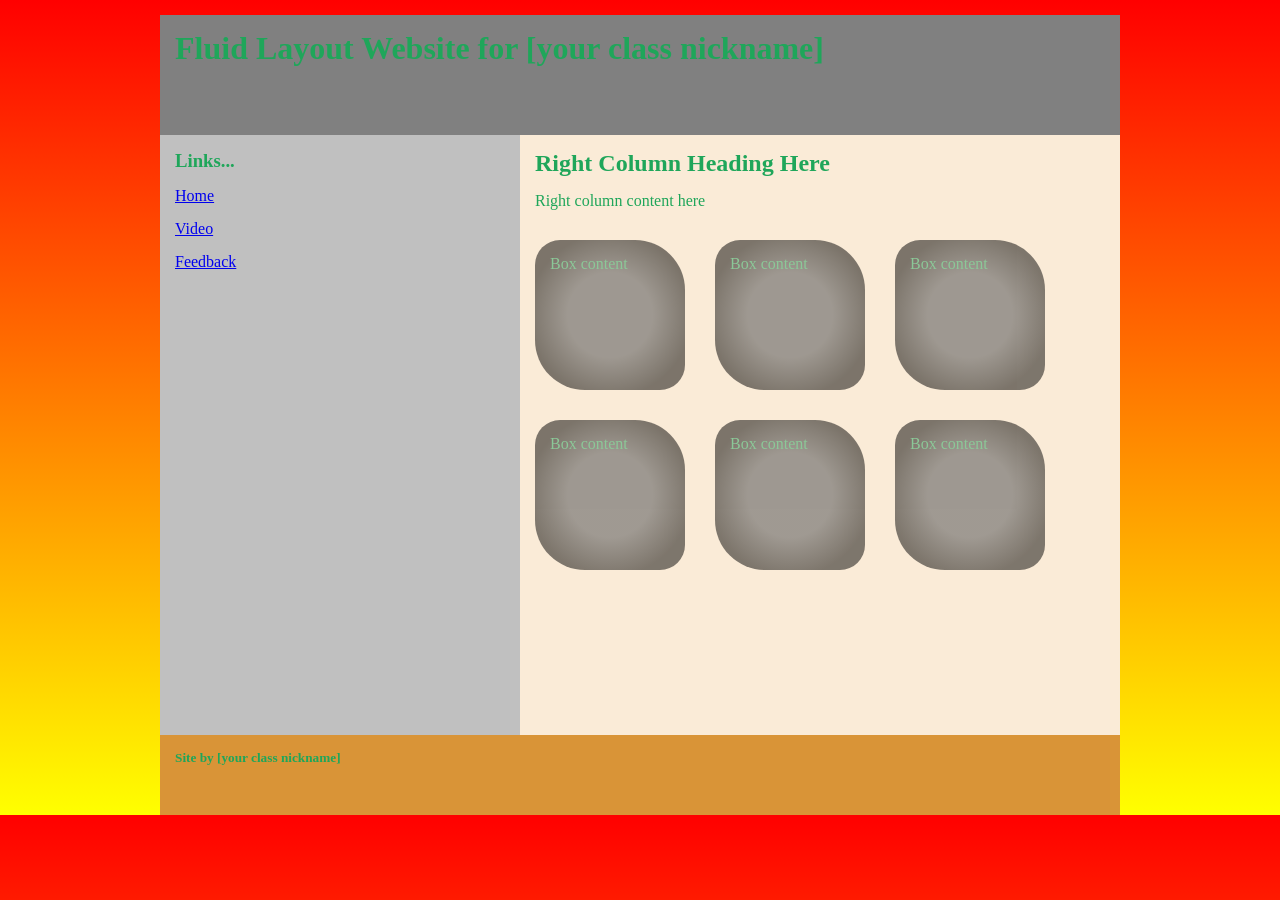
==== index.html @ 945b60c7 "added week 3 class templates as starting point of portfolio" ====
<!DOCTYPE HTML>
<html>

<head>
    <meta charset="UTF-8">
    <title>Responsive Template</title>
    <meta name="viewport" content="width=device-width">
    <!--style sheet is for full-size monitor-->
    <link href="full.css" rel="stylesheet" type="text/css" 
    media="only screen and (min-width:960px)">
    <!--style sheet is for tablet-->
    <link href="tablet.css" rel="stylesheet" type="text/css"
    media="only screen and (min-width:481px) and (max-width:959px)">
    <!--style sheet is for smart phone-->
    <link href="smartphone.css" rel="stylesheet" type="text/css"
    media="only screen and (max-width:480px)">
</head>

<body>
    <div id="wrapper">
        <div id="banner">
            <h1>Fluid Layout Website for [your class nickname]</h1>
        </div>
        <div id="left-column">
            <h3>Links...</h3>
            <p><a class="button" href="index.html">Home</a></p>
            <p><a class="button" href="video.html">Video</a></p>
            <p><a class="button" href="form.html">Feedback</a></p>
        </div>
        <div id="right-column">
            <h2>Right Column Heading Here </h2>
            <p>Right column content here </p>
            <div class="box">
                <p>Box content</p>
            </div>
            <div class="box">
                <p>Box content</p>
            </div>
            <div class="box">
                <p>Box content</p>
            </div>
            <div class="box">
                <p>Box content</p>
            </div>
            <div class="box">
                <p>Box content</p>
            </div>
            <div class="box">
                <p>Box content</p>
            </div>
        </div> <!--The clear class style clears (removes) float-->
        <div class="clear"></div>
        <div id="footer">
            <h5>Site by [your class nickname]</h5>
        </div>
    </div>
</body>
</html>
---- full.css ----
/* Cascading Style Sheet*/
/* CSS-3 */
/* color combinations
 #D99437, #23B7D9, #1FA65A, #F2E2CE, #8176D7 */
@charset "UTF-8";

video
{
    margin: 15px;
    padding: 15px;
    background-color: #000000;
    border: 2px white solid;
    box-shadow: 10px 10px 5px black;
}

button
{
    margin: 15px;
    padding: 5px;
    background-color: black;
    color: white;
    height: 40px;
    border: 2px white solid;
    box-shadow: 10px 10px 5px black;
    border-radius: 5px;
}

button:hover
{
    margin: 15px;
    padding: 5px;
    background-color: beige;
    color: black;
    height: 40px;
    border: 2px white solid;
    box-shadow: -10px -10px 5px black;
    border-radius: 5px;
}

#wrapper
{
    width: 960px;
    height: 800px;
    margin-left: auto;
    margin-right: auto;
    background-color:#D99437;
}

header,footer
{
    background-color: white;
    color: red;
    padding-top: 5px;
    padding-bottom: 5px;
}
aside
{
    background-color: beige;
    float: right;
    width: 300px;
    margin: 5px;
    padding: 5px;
}
figure
{
    position: relative;
    width: 220px;
    height: 200px;
    background-color: aliceblue;
    margin: 5px;
    padding: 5px;
    border: 1px solid black;
}
img
{
    width: 220px;
}
figcaption
{
    position: bottom;
    background-color: #000000;
    color: aliceblue;
}
#right-column
{
    width: 600px;
    height: 600px;
    float:right;
    background-color: antiquewhite;
}
#left-column
{
    width: 360px;
    height: 600px;
    float:left;
    background-color: silver;
}
h1,h2,h3,h4,h5,h6,p,li {
    margin: 15px;
    color: #1FA65A;
}
#footer
{
    height: 80px;
}
.clear
{
    clear: both;
}
#banner
{
    height:120px;
    background-color: grey;
}
#banner h1{
    padding-top: 15px;
    color: #1FA65A;
}
body{
    font-family:JetBrains Mono;
    padding: 0px;
    margin: 0px;
    background: linear-gradient(to bottom, red 0%,yellow 100%);
}
.box
{
    height: 150px;
    width: 150px;
    float: left;
    background-color: tan;
    margin: 15px;
    opacity: .5;
    border-radius: 25px 50px;
    /* Permalink - use to edit and share this gradient: https://colorzilla.com/gradient-editor/#45484d+40,000000+77 */
background: radial-gradient(ellipse at center,  #45484d 40%,#000000 77%); /* W3C, IE10+, FF16+, Chrome26+, Opera12+, Safari7+ */

}
.box:hover
{
    background-color: white;
    opacity: 1;
}
---- smartphone.css ----
@media only screen and (max-width : 480px) {
    body {
        color: white;
        font-family: Verdana, Geneva, Arial, sans-serif;
        padding: 0px;
        margin: 0px;
    }

    h1,h2,h3,h4,h5,h6,p,li {
        margin-left: 15px;
        margin-top: 0px;
    }

    #wrapper {
        width: 100%;
    }

    #right-column {
        width: 100%;
        float: none;
        height: 1200px;
        background-color: DarkOrange;
    }

    #left-column {
        float: none;
        height: 120px;
        width: 100%;
    }

    #footer {
        height: 80px;
        background-color: black;
    }

    #banner {
        height: 100px;
        background-color: black;
    }

    .box {
        width: 90%;
        min-height: 120px;
        background-color: dark-red;
        margin: 15px;
        opacity: 1;
    }

    .button {
        font-size: x-large;
        text-decoration: none;
        background-color: LightBlue;
        display: block;
        width: 25%;
        float: left;
        padding: 5px;
        margin: 5px;
        border-radius: 5px;
        box-shadow: 5px 5px 3px gray;
    }

    .button:hover {
        box-shadow: 5px 5px 3px black;
    }
}
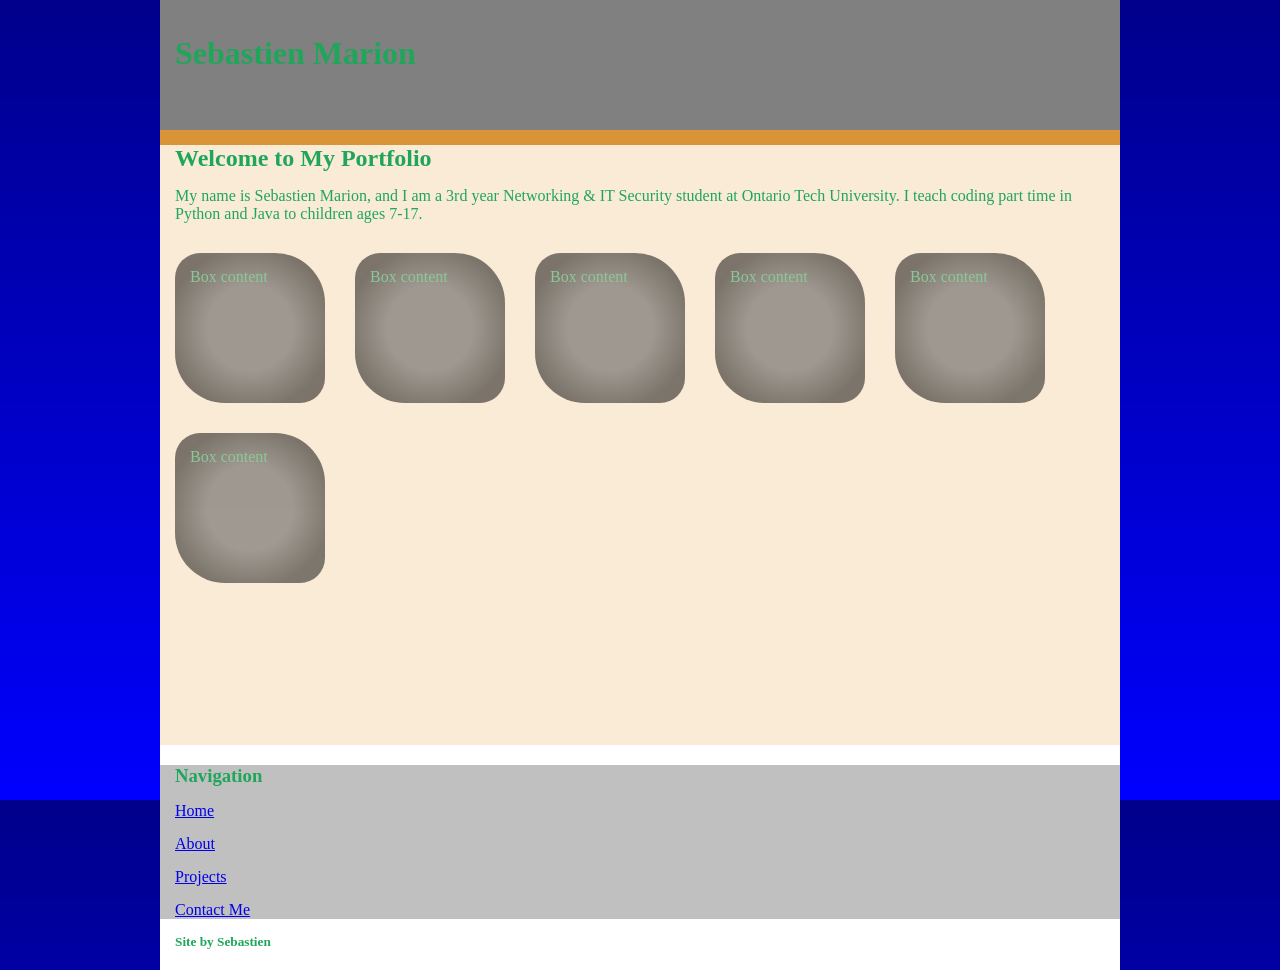
==== commit 2de912df: "Changed the homepage layout and links to be a portfolio. Moved nav to footer." ====
--- a/index.html
+++ b/index.html
@@ -3,7 +3,7 @@
 
 <head>
     <meta charset="UTF-8">
-    <title>Responsive Template</title>
+    <title>Sebastien Marion | Home</title>
     <meta name="viewport" content="width=device-width">
     <!--style sheet is for full-size monitor-->
     <link href="full.css" rel="stylesheet" type="text/css" 
@@ -18,18 +18,13 @@
 
 <body>
     <div id="wrapper">
-        <div id="banner">
-            <h1>Fluid Layout Website for [your class nickname]</h1>
-        </div>
-        <div id="left-column">
-            <h3>Links...</h3>
-            <p><a class="button" href="index.html">Home</a></p>
-            <p><a class="button" href="video.html">Video</a></p>
-            <p><a class="button" href="form.html">Feedback</a></p>
-        </div>
+        <header id="banner">
+            <h1>Sebastien Marion</h1>
+        </header>
+        
         <div id="right-column">
-            <h2>Right Column Heading Here </h2>
-            <p>Right column content here </p>
+            <h2>Welcome to My Portfolio</h2>
+            <p>My name is Sebastien Marion, and I am a 3rd year Networking & IT Security student at Ontario Tech University. I teach coding part time in Python and Java to children ages 7-17.</p>
             <div class="box">
                 <p>Box content</p>
             </div>
@@ -50,9 +45,18 @@
             </div>
         </div> <!--The clear class style clears (removes) float-->
         <div class="clear"></div>
-        <div id="footer">
-            <h5>Site by [your class nickname]</h5>
-        </div>
+        <footer id="footer">
+            <!--Moved the navigation links to the bottom of the page, byt putting it in the footer section.-->
+            <nav id="left-column">
+                <h3>Navigation</h3>
+                <!--Modified the links section of the base code to be my navigation section, will do the same for projects-->
+                <p><a class="button" href="index.html">Home</a></p>
+                <p><a class="button" href="about.html">About</a></p>
+                <p><a class="button" href="projects.html">Projects</a></p>
+                <p><a class="button" href="contact.html">Contact Me</a></p>
+            </nav>
+            <h5>Site by Sebastien</h5>
+        </footer>
     </div>
 </body>
 </html>
--- a/full.css
+++ b/full.css
@@ -83,16 +83,18 @@
 }
 #right-column
 {
-    width: 600px;
+    width: 100%;
     height: 600px;
-    float:right;
+    float:none;
     background-color: antiquewhite;
 }
 #left-column
 {
-    width: 360px;
-    height: 600px;
-    float:left;
+    /*changing from a set pixel height to a fluid design*/
+/* making the height auto to have once again a fluid design*/
+    width: 100%;
+    height: auto;
+    float:none;
     background-color: silver;
 }
 h1,h2,h3,h4,h5,h6,p,li {
@@ -101,7 +103,7 @@
 }
 #footer
 {
-    height: 80px;
+    height: auto;
 }
 .clear
 {
@@ -120,7 +122,7 @@
     font-family:JetBrains Mono;
     padding: 0px;
     margin: 0px;
-    background: linear-gradient(to bottom, red 0%,yellow 100%);
+    background: linear-gradient(to bottom, darkblue 0%, blue 100%);
 }
 .box
 {
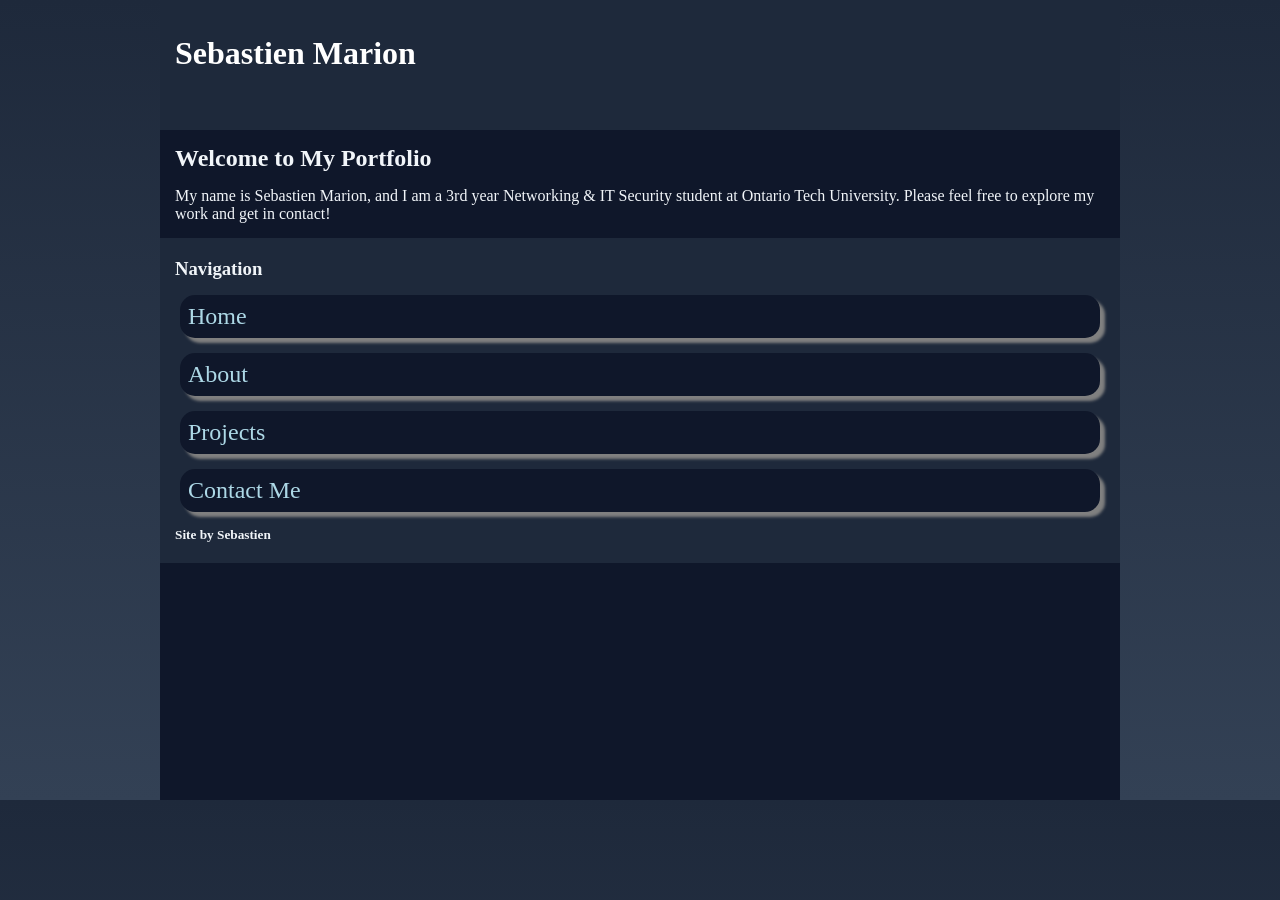
==== commit 1235a724: "Added about me section and photo" ====
--- a/index.html
+++ b/index.html
@@ -24,25 +24,8 @@
         
         <div id="right-column">
             <h2>Welcome to My Portfolio</h2>
-            <p>My name is Sebastien Marion, and I am a 3rd year Networking & IT Security student at Ontario Tech University. I teach coding part time in Python and Java to children ages 7-17.</p>
-            <div class="box">
-                <p>Box content</p>
-            </div>
-            <div class="box">
-                <p>Box content</p>
-            </div>
-            <div class="box">
-                <p>Box content</p>
-            </div>
-            <div class="box">
-                <p>Box content</p>
-            </div>
-            <div class="box">
-                <p>Box content</p>
-            </div>
-            <div class="box">
-                <p>Box content</p>
-            </div>
+            <p>My name is Sebastien Marion, and I am a 3rd year Networking & IT Security student at Ontario Tech University. Please feel free to explore my work and get in contact!</p>
+            
         </div> <!--The clear class style clears (removes) float-->
         <div class="clear"></div>
         <footer id="footer">
--- a/full.css
+++ b/full.css
@@ -2,6 +2,7 @@
 /* CSS-3 */
 /* color combinations
  #D99437, #23B7D9, #1FA65A, #F2E2CE, #8176D7 */
+ /*The palette for my website I used a navy background and light text for a contrast, and bright accents. I used #0F172A, #1E293B, #F1F5F9, #2DD4BF*/
 @charset "UTF-8";
 
 video
@@ -43,13 +44,13 @@
     height: 800px;
     margin-left: auto;
     margin-right: auto;
-    background-color:#D99437;
+    background-color:#0F172A;
 }
 
 header,footer
 {
-    background-color: white;
-    color: red;
+    background-color: #1E293B;
+    color: #F1F5F9;
     padding-top: 5px;
     padding-bottom: 5px;
 }
@@ -65,8 +66,8 @@
 {
     position: relative;
     width: 220px;
-    height: 200px;
-    background-color: aliceblue;
+    /*removed the height rule to allow the image to fit in the section*/
+    background-color: #1E293B;
     margin: 5px;
     padding: 5px;
     border: 1px solid black;
@@ -84,22 +85,23 @@
 #right-column
 {
     width: 100%;
-    height: 600px;
+    /*we used auto for the margin-left and right, so I see it can be applied to height as well to make the design fluid like I've been doing*/
+    height: auto;
     float:none;
-    background-color: antiquewhite;
+    background-color: #0F172A;
 }
 #left-column
 {
-    /*changing from a set pixel height to a fluid design*/
+    /*changing from a set pixel height to a fluid design, using auto*/
 /* making the height auto to have once again a fluid design*/
     width: 100%;
     height: auto;
     float:none;
-    background-color: silver;
+    background-color: #1E293B;
 }
 h1,h2,h3,h4,h5,h6,p,li {
     margin: 15px;
-    color: #1FA65A;
+    color: #F1F5F9;
 }
 #footer
 {
@@ -112,17 +114,18 @@
 #banner
 {
     height:120px;
-    background-color: grey;
+    background-color: #1E293B;
 }
 #banner h1{
     padding-top: 15px;
-    color: #1FA65A;
+    color: white;
 }
 body{
     font-family:JetBrains Mono;
     padding: 0px;
     margin: 0px;
-    background: linear-gradient(to bottom, darkblue 0%, blue 100%);
+    background: linear-gradient(to bottom, #1E293B 0%, #334155 100%);
+    /*found a blue gradient type that I like for the desktop*/
 }
 .box
 {
@@ -141,4 +144,24 @@
 {
     background-color: white;
     opacity: 1;
+}
+/*copied from tablet.css, then changed them to be full width for desktop */
+.button {
+    font-size: x-large;
+    text-decoration: none;
+    background-color: #0F172A;
+    /*added a color for the links*/
+    color: lightblue;
+    display: block;
+    width: auto;
+    float: none;
+    padding: 8px;
+    margin: 5px;
+    border-radius: 15px;
+    box-shadow: 5px 5px 3px gray;
+    /*took the hover effect shown in class for the buttons and having them turn grey whe selected.*/
+}
+
+.button:hover {
+    box-shadow: 5px 5px 3px black;
 }
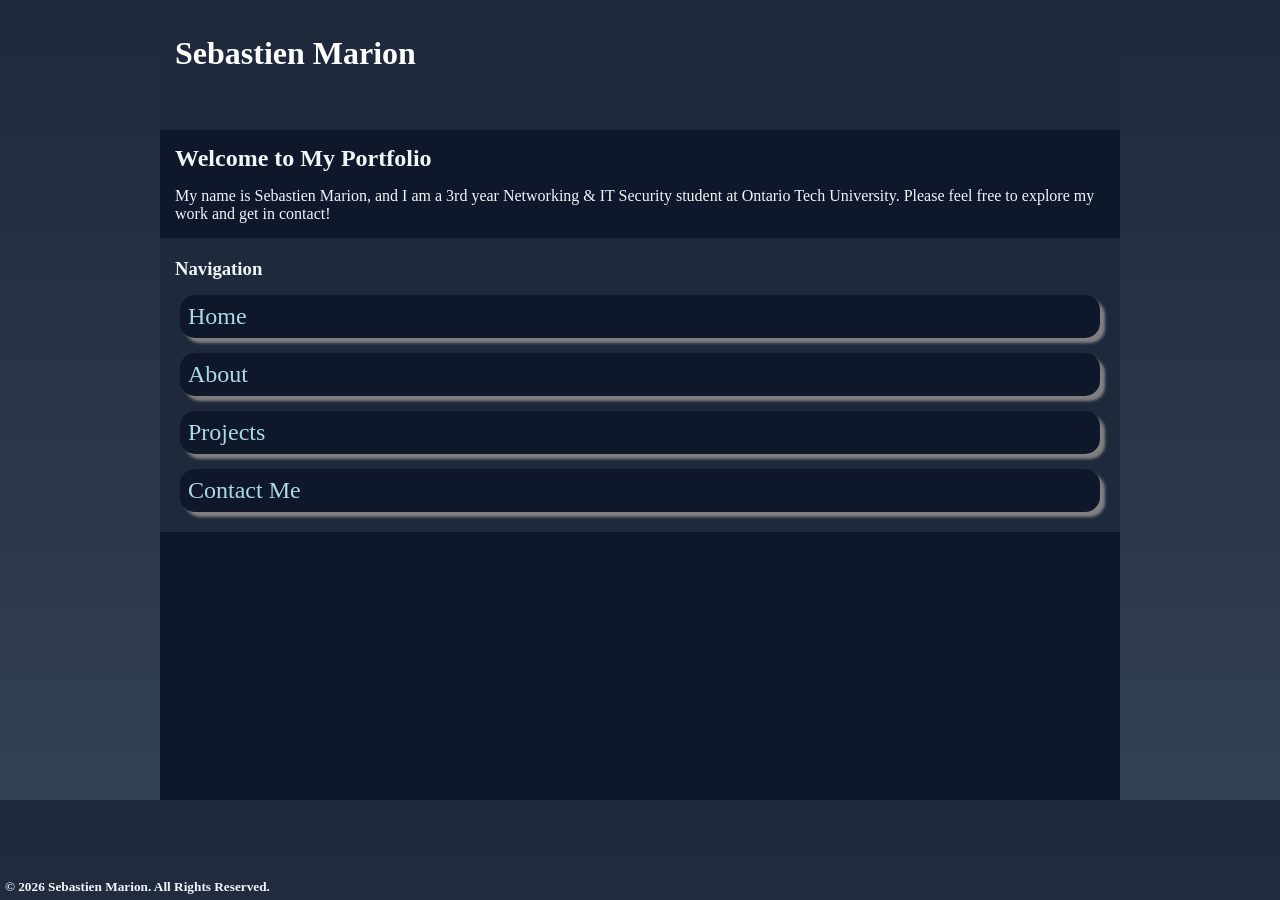
==== commit cade86bf: "Completed project descriptions and moved copyright to be consistent in the bottom left on desktop" ====
--- a/index.html
+++ b/index.html
@@ -38,7 +38,7 @@
                 <p><a class="button" href="projects.html">Projects</a></p>
                 <p><a class="button" href="contact.html">Contact Me</a></p>
             </nav>
-            <h5>Site by Sebastien</h5>
+            <h5 id="copyright">© 2026 Sebastien Marion. All Rights Reserved.</h5>
         </footer>
     </div>
 </body>
--- a/full.css
+++ b/full.css
@@ -164,4 +164,13 @@
 
 .button:hover {
     box-shadow: 5px 5px 3px black;
+}
+
+/*used the example in week 4 to make a fixed position copyright notice, the old one was just in the panel*/
+#copyright {
+    position: fixed;
+    bottom: 0;
+    left: 0;
+    padding: 5px;
+    margin: 0;
 }
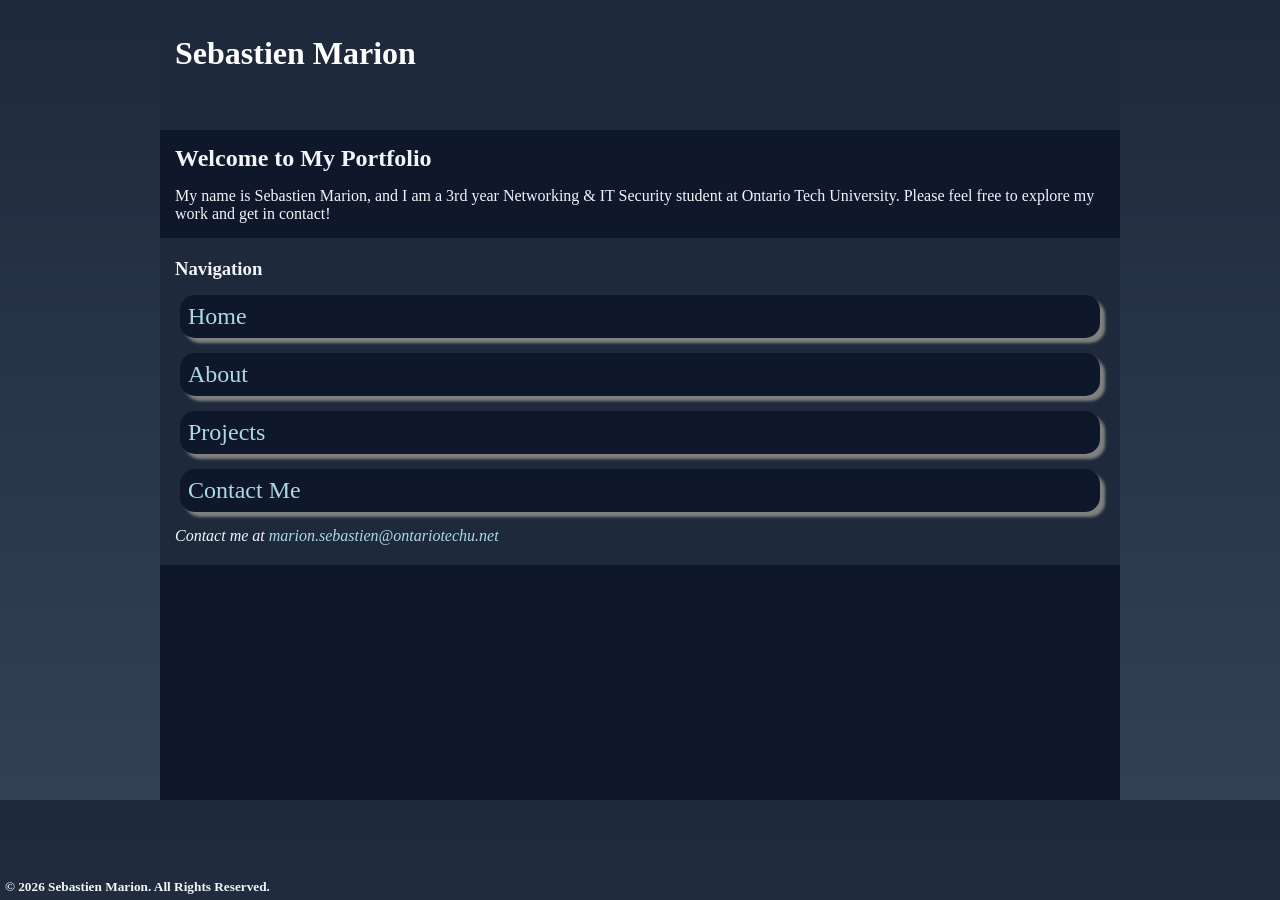
==== commit a9d290b3: "Added contact form and a now readable footer email link to each page" ====
--- a/index.html
+++ b/index.html
@@ -38,6 +38,12 @@
                 <p><a class="button" href="projects.html">Projects</a></p>
                 <p><a class="button" href="contact.html">Contact Me</a></p>
             </nav>
+            <address>
+                <p>
+                    Contact me at <a class="emaillink" href="mailto:marion.sebastien@ontariotechu.net">
+                        marion.sebastien@ontariotechu.net</a>
+                </p>
+            </address>
             <h5 id="copyright">© 2026 Sebastien Marion. All Rights Reserved.</h5>
         </footer>
     </div>
--- a/full.css
+++ b/full.css
@@ -162,6 +162,11 @@
     /*took the hover effect shown in class for the buttons and having them turn grey whe selected.*/
 }
 
+.emaillink {
+    color: lightblue;
+    text-decoration: none;
+}
+
 .button:hover {
     box-shadow: 5px 5px 3px black;
 }
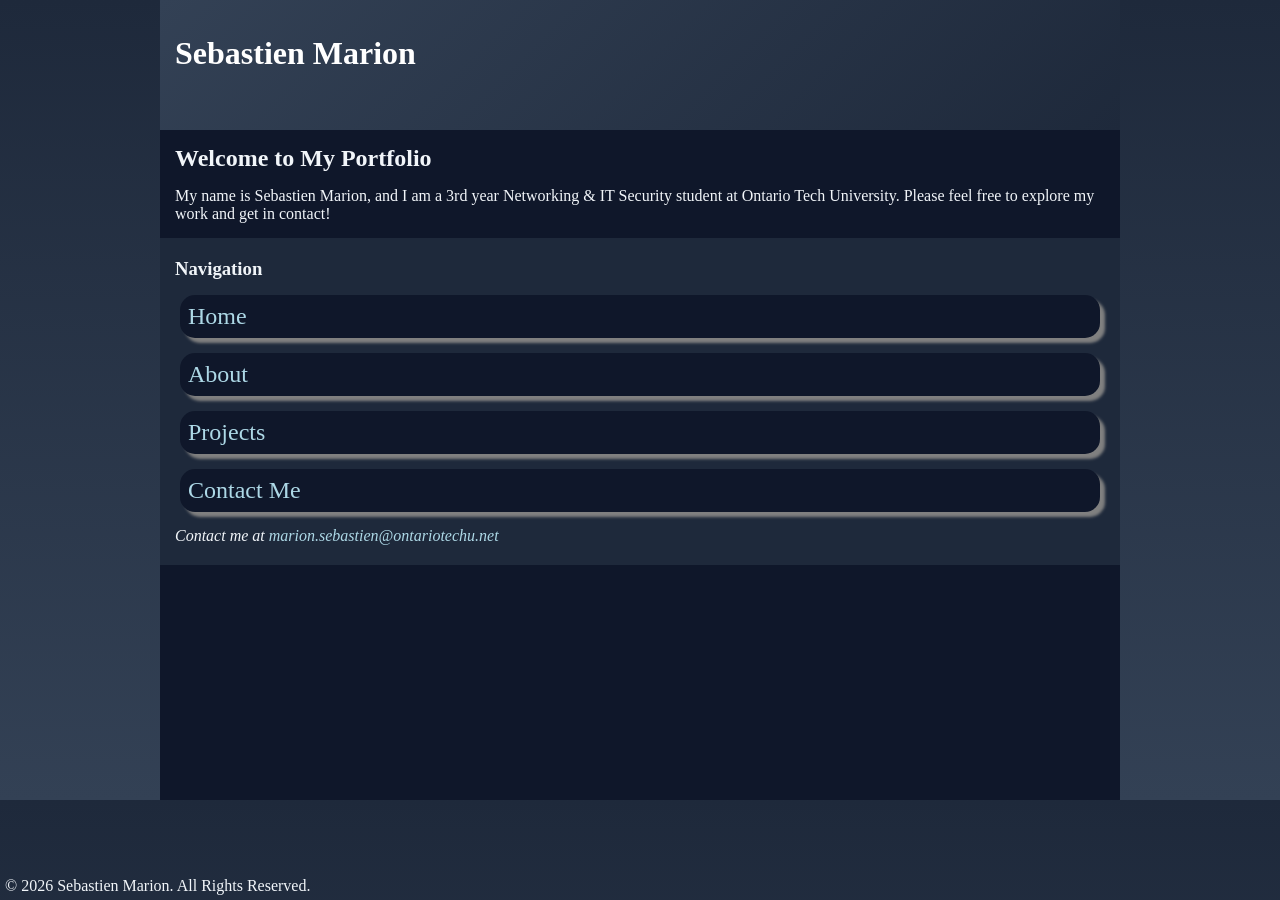
==== commit 63308ca8: "Added a language to the page along with changing copyright to a paragraph, w3c checker" ====
--- a/index.html
+++ b/index.html
@@ -1,5 +1,5 @@
 <!DOCTYPE HTML>
-<html>
+<html lang="en">
 
 <head>
     <meta charset="UTF-8">
@@ -44,7 +44,7 @@
                         marion.sebastien@ontariotechu.net</a>
                 </p>
             </address>
-            <h5 id="copyright">© 2026 Sebastien Marion. All Rights Reserved.</h5>
+            <p id="copyright">© 2026 Sebastien Marion. All Rights Reserved.</p>
         </footer>
     </div>
 </body>
--- a/full.css
+++ b/full.css
@@ -113,8 +113,9 @@
 }
 #banner
 {
+    /*used the angled gradient method shown in week 1.*/
     height:120px;
-    background-color: #1E293B;
+    background: linear-gradient(-45deg, #1E293B 0%, #334155 100%);
 }
 #banner h1{
     padding-top: 15px;
@@ -161,7 +162,7 @@
     box-shadow: 5px 5px 3px gray;
     /*took the hover effect shown in class for the buttons and having them turn grey whe selected.*/
 }
-
+/*created a rule so that I could change the colour of the email link, since it was using the default link colour which was hard to see.*/
 .emaillink {
     color: lightblue;
     text-decoration: none;
--- a/tablet.css
+++ b/tablet.css
@@ -0,0 +1,81 @@
+@charset "UTF-8";
+/*adapting the tablet and smartphone css files from the lectures to match the colour scheme of the desktop version*/
+body {
+    color: white;
+    background-color: #0F172A;
+    font-family: Verdana, Geneva, Arial, sans-serif;
+    padding: 0px;
+    margin: 0px;
+}
+
+h1,h2,h3,h4,h5,h6,p,li {
+    margin-left: 15px;
+    margin-top: 0px;
+}
+/*modified each part of the tablet css to match the colour scheme and have no set height.*/
+#wrapper {
+    width: 100%;
+    margin-left: auto;
+    margin-right: auto;
+    background-color: #0F172A;
+}
+
+#right-column {
+    float: none;
+    background-color: #0F172A;
+}
+
+#left-column {
+    float: none;
+    background-color: #1E293B;
+}
+
+#footer {
+    background-color: #1E293B;
+}
+
+#banner {
+    height: 60px;
+    background: linear-gradient(-45deg, #1E293B 0%, #334155 100%);
+}
+
+.box {
+    width: 45%;
+    min-height: 120px;
+    float: left;
+    background-color: black;
+    margin: 15px;
+    opacity: 1;
+}
+
+.button {
+    font-size: x-large;
+    text-decoration: none;
+    background-color: #0F172A;
+    color: lightblue;
+    display: block;
+    width: auto;
+    float: none;
+    padding: 8px;
+    margin: 5px;
+    border-radius: 15px;
+    box-shadow: 5px 5px 3px gray;
+}
+
+.button:hover {
+    box-shadow: 5px 5px 3px black;
+}
+
+.clear {
+    clear: both;
+}
+
+.emaillink {
+    color: lightblue;
+    text-decoration: none;
+}
+
+img
+{
+    width: 220px;
+}
--- a/smartphone.css
+++ b/smartphone.css
@@ -1,6 +1,7 @@
 @media only screen and (max-width : 480px) {
     body {
         color: white;
+        background-color: #0F172A;
         font-family: Verdana, Geneva, Arial, sans-serif;
         padding: 0px;
         margin: 0px;
@@ -10,7 +11,7 @@
         margin-left: 15px;
         margin-top: 0px;
     }
-
+/*changed each part of the phone css to match teh colour scheme of full.css and have no set height to use responsive design*/
     #wrapper {
         width: 100%;
     }
@@ -18,24 +19,22 @@
     #right-column {
         width: 100%;
         float: none;
-        height: 1200px;
-        background-color: DarkOrange;
+        background-color: #0F172A;
     }
 
     #left-column {
         float: none;
-        height: 120px;
         width: 100%;
+        background-color: #1E293B;
     }
 
     #footer {
-        height: 80px;
-        background-color: black;
+        background-color: #1E293B;
     }
 
     #banner {
         height: 100px;
-        background-color: black;
+    background: linear-gradient(-45deg, #1E293B 0%, #334155 100%);
     }
 
     .box {
@@ -49,10 +48,11 @@
     .button {
         font-size: x-large;
         text-decoration: none;
-        background-color: LightBlue;
+        background-color: #0F172A;
+        color: lightblue;
         display: block;
-        width: 25%;
-        float: left;
+        width: auto;
+        float: none;
         padding: 5px;
         margin: 5px;
         border-radius: 5px;
@@ -62,4 +62,14 @@
     .button:hover {
         box-shadow: 5px 5px 3px black;
     }
+    .emaillink {
+        color: lightblue;
+        text-decoration: none;
+    }
+    /*added this img rule from full.css to keep the picture size consistent as it would take up the entire page when you are on a phone screen*/
+    img
+    {
+        width: 220px;
+    }
+
 }
